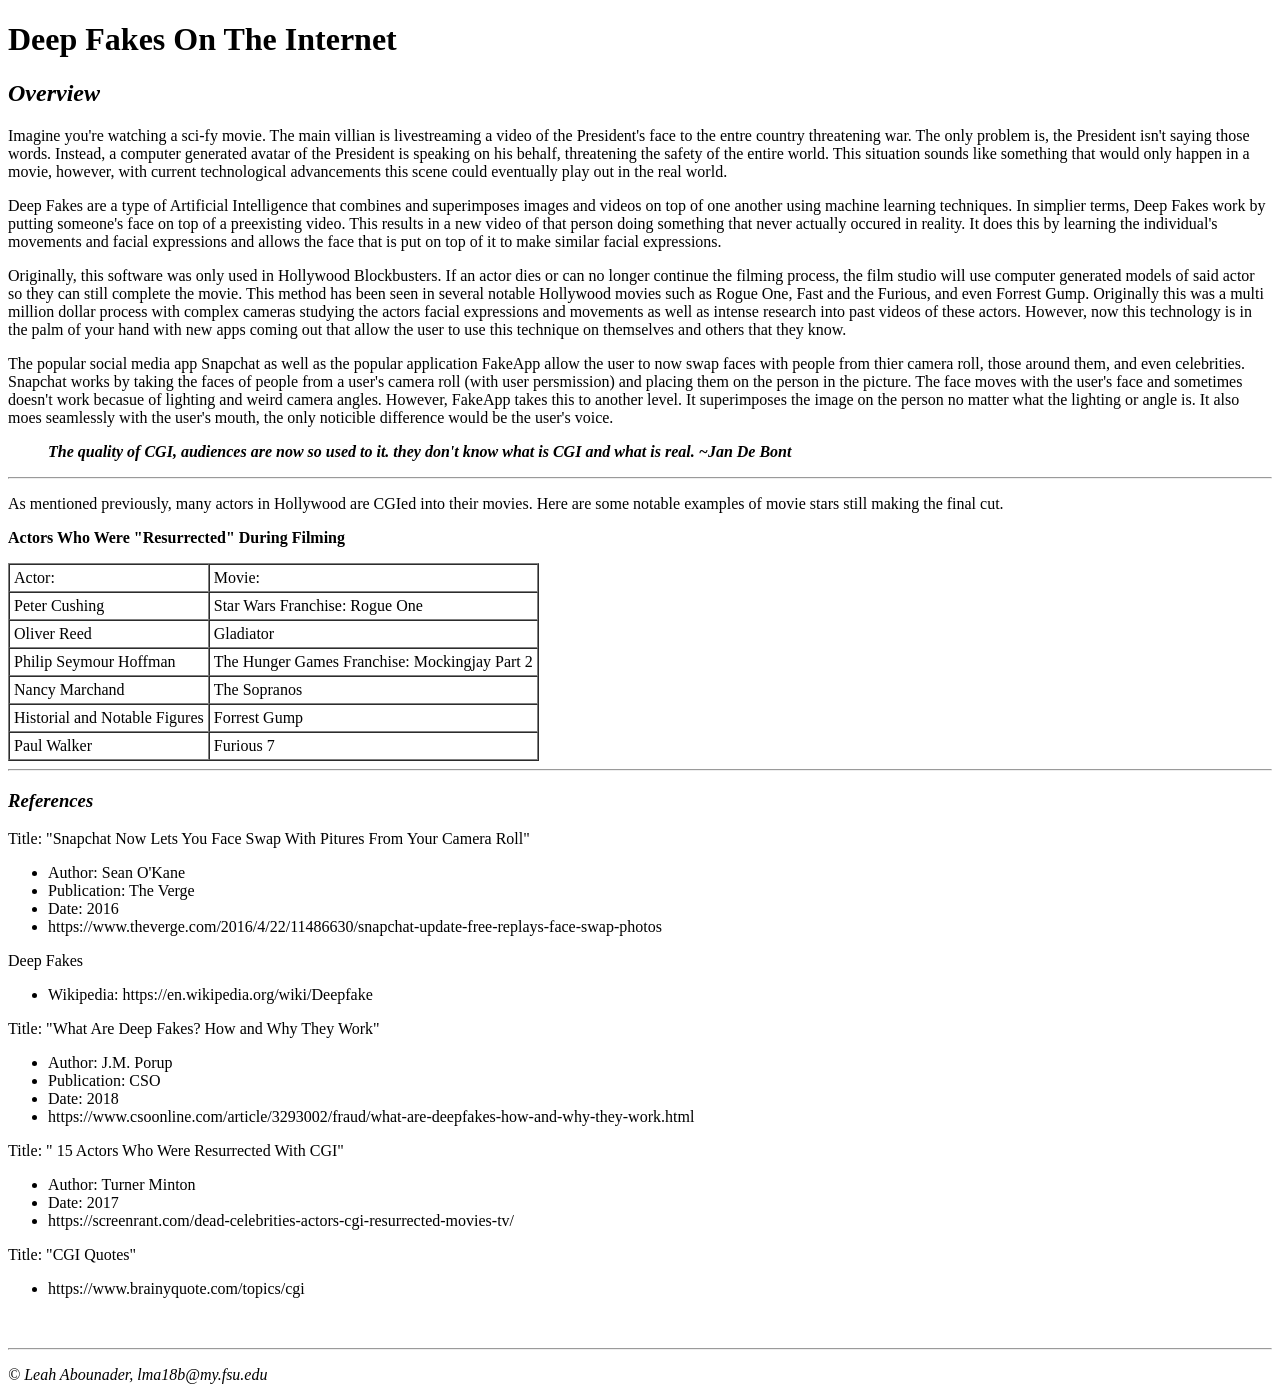
==== lesson4_assignment/index.html @ dc72ce75 "first commit for lesson 4" ====
<!DOCTYPE html>
<html>
<head>
	<meta charset="UTF-8">
	<title> Deep Fakes On The Internet</title>
	  <meta name="description" content="Deep Fakes On The Internet">
    <meta name="keywords" content="Deep, Fakes, Internet, Applications">
    <meta name="author" content="Leah Abounader">
    <!-- This original content created by Leah Abounader created on February 9th, 2018 -->
</head>
<body>
    <h1> Deep Fakes On The Internet </h1>
    
    <h2><em> Overview</em></h2>
    <p> Imagine you're watching a sci-fy movie. The main villian is livestreaming a video of the President's face to the entre country threatening war. The only problem is, the President isn't saying those words. Instead, a computer generated avatar of the President is speaking on his behalf, threatening the safety of the entire world. This situation sounds like something that would only happen in a movie, however, with current technological advancements this scene could eventually play out in the real world. </p>
    
    <p> Deep Fakes are a type of Artificial Intelligence that combines and superimposes images and videos on top of one another using machine learning techniques. In simplier terms, Deep Fakes work by putting someone's face on top of a preexisting video. This results in a new video of that person doing something that never actually occured in reality. It does this by learning the individual's movements and facial expressions and allows the face that is put on top of it to make similar facial expressions. </p>
    
    <p> Originally, this software was only used in Hollywood Blockbusters. If an actor dies or can no longer continue the filming process, the film studio will use computer generated models of said actor so they can still complete the movie. This method has been seen in several notable Hollywood movies such as Rogue One, Fast and the Furious, and even Forrest Gump. Originally this was a multi million dollar process with complex cameras studying the actors facial expressions and movements as well as intense research into past videos of these actors. However, now this technology is in the palm of your hand with new apps coming out that allow the user to use this technique on themselves and others that they know. </p>
    
    <p> The popular social media app Snapchat as well as the popular application FakeApp allow the user to now swap faces with people from thier camera roll, those around them, and even celebrities. Snapchat works by taking the faces of people from a user's camera roll (with user persmission) and placing them on the person in the picture. The face moves with the user's face and sometimes doesn't work becasue of lighting and weird camera angles. However, FakeApp takes this to another level. It superimposes the image on the person no matter what the lighting or angle is. It also moes seamlessly with the user's mouth, the only noticible difference would be the user's voice. </p>
    
    <blockquote><p><em><strong>The quality of CGI, audiences are now so used to it. they don't know what is CGI and what is real. ~Jan De Bont</Strong></em></p> 
    </blockquote>
    
  <hr> 

  <p> As mentioned previously, many actors in Hollywood are CGIed into their movies. Here are some notable examples of movie stars still making the final cut.</p>
    <p><strong>Actors Who Were "Resurrected" During Filming</strong></p>
  <table border="1" cellpadding="4" cellspacing="0">
    <tr>
      <td>Actor:</td>
      <td>Movie:</td>
    </tr>
    <tr>
      <td>Peter Cushing</td></td>
      <td>Star Wars Franchise: Rogue One</td>
    </tr>

    <tr>
      <td>Oliver Reed</td>
      <td>Gladiator  </td>
    </tr>

    <tr>
      <td>Philip Seymour Hoffman</td>
      <td>The Hunger Games Franchise: Mockingjay Part 2 </td>
    </tr>

    <tr>
      <td>Nancy Marchand </td>
      <td>The Sopranos</td>
    </tr>

    <tr>
      <td>Historial and Notable Figures</td>
      <td>Forrest Gump</td>
    </tr>

    <tr>
      <td>Paul Walker</td>
      <td>Furious 7</td>
    </tr>

  </table>

  <hr>
  
  <h3><em>References</em></h3>
  <p>Title: &quot;Snapchat Now Lets You Face Swap With Pitures From Your Camera Roll&quot; </p>
  <ul>
    <li>Author: Sean O'Kane</li>
    <li>Publication: The Verge</li>
    <li>Date: 2016</li>
    <li>https://www.theverge.com/2016/4/22/11486630/snapchat-update-free-replays-face-swap-photos</li>

  </ul>
  
  <p> Deep Fakes </p>
  <ul>
    <li>Wikipedia: https://en.wikipedia.org/wiki/Deepfake</li>
  </ul>

  <p>Title: &quot;What Are Deep Fakes? How and Why They Work&quot;</p>
  <ul>
    <li>Author: J.M. Porup</li>
    <li>Publication: CSO</li>
    <li>Date: 2018</li>
    <li>https://www.csoonline.com/article/3293002/fraud/what-are-deepfakes-how-and-why-they-work.html</li>
  </ul>
  <p>Title: &quot; 15 Actors Who Were Resurrected With CGI&quot;</p>
  <ul>
    <li>Author: Turner Minton</li>
    <li>Date: 2017</li>
    <li>https://screenrant.com/dead-celebrities-actors-cgi-resurrected-movies-tv/</li>
  </ul>
  <p>Title: &quot;CGI Quotes&quot;</p>
  <ul>
    <li>https://www.brainyquote.com/topics/cgi</li>
  </ul>
  
  <p>&nbsp;</p>
  
  <hr>
  
  <p><em>&copy; Leah Abounader, lma18b@my.fsu.edu</em></p>
  
</body>
</html>
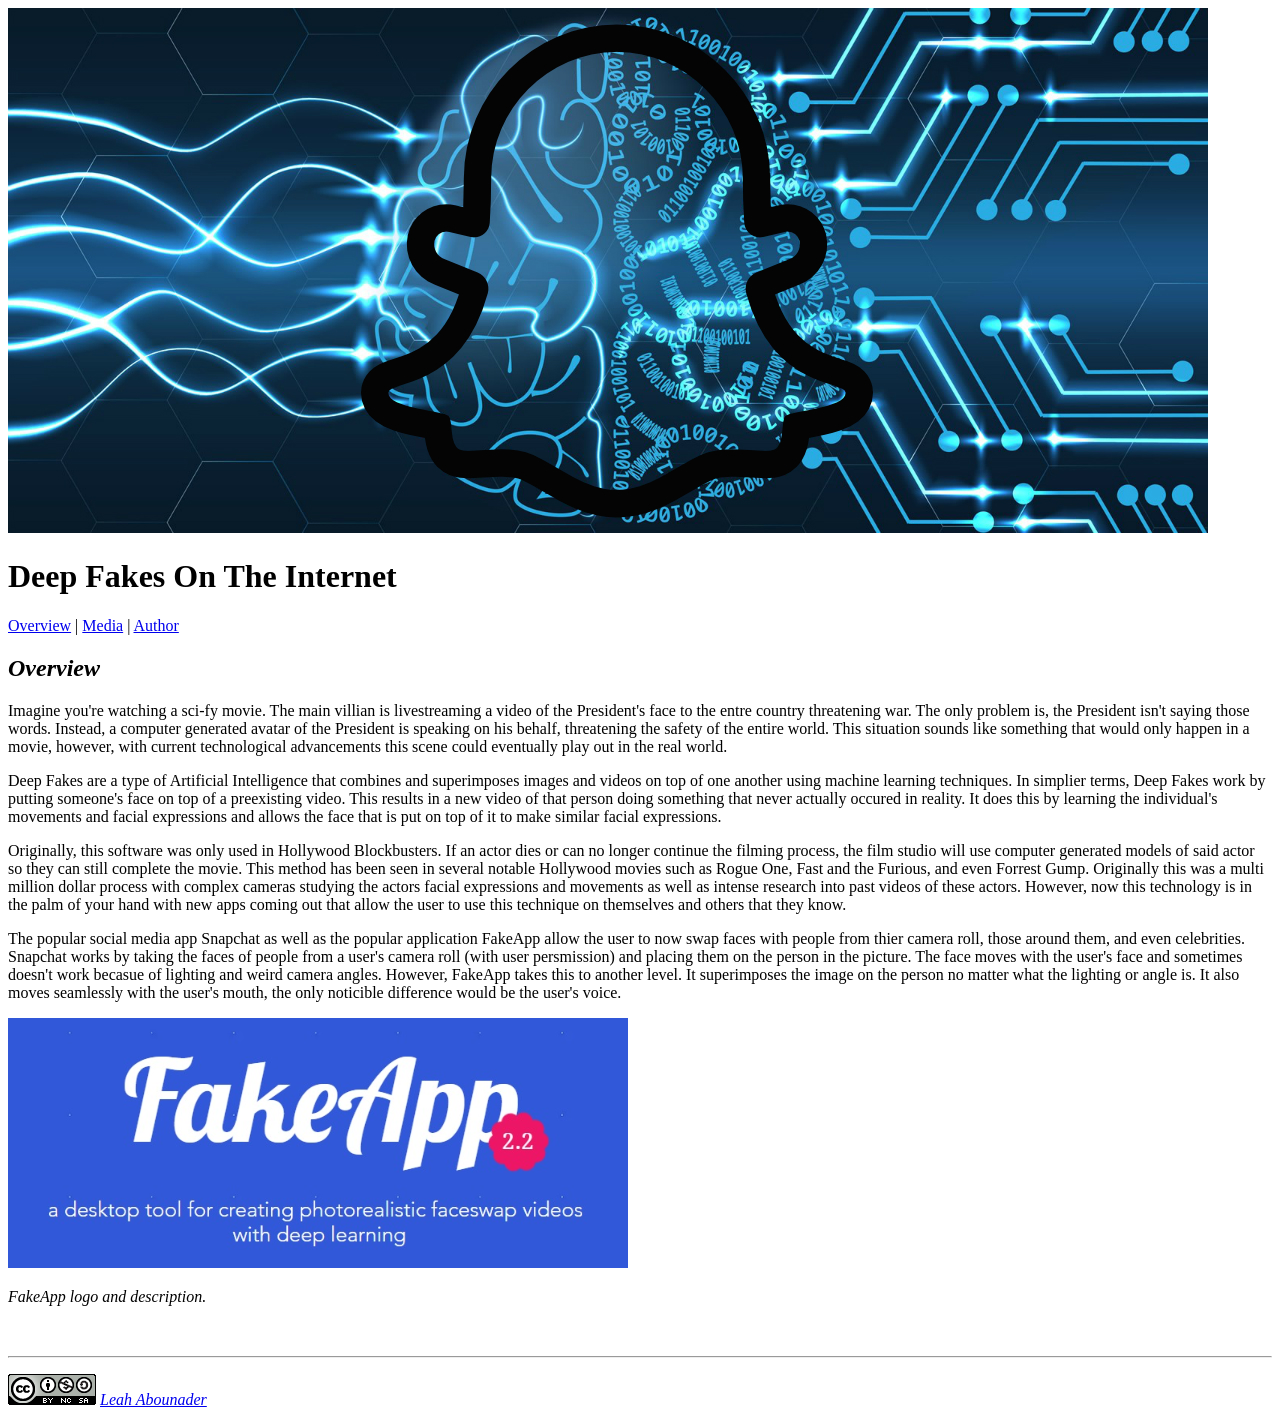
==== commit 425b42ee: "first commit for lesson 4" ====
--- a/lesson4_assignment/index.html
+++ b/lesson4_assignment/index.html
@@ -6,11 +6,12 @@
 	  <meta name="description" content="Deep Fakes On The Internet">
     <meta name="keywords" content="Deep, Fakes, Internet, Applications">
     <meta name="author" content="Leah Abounader">
-    <!-- This original content created by Leah Abounader created on February 9th, 2018 -->
+    <!-- This original content created by Leah Abounader created Spring 2019 -->
 </head>
 <body>
+    <img src="images/banner1.jpg" alt="Deep Fake Header">
     <h1> Deep Fakes On The Internet </h1>
-    
+    <p><a href="index.html">Overview</a> | <a href="media.html">Media</a> | <a href="author.html">Author</a></p>
     <h2><em> Overview</em></h2>
     <p> Imagine you're watching a sci-fy movie. The main villian is livestreaming a video of the President's face to the entre country threatening war. The only problem is, the President isn't saying those words. Instead, a computer generated avatar of the President is speaking on his behalf, threatening the safety of the entire world. This situation sounds like something that would only happen in a movie, however, with current technological advancements this scene could eventually play out in the real world. </p>
     
@@ -18,92 +19,14 @@
     
     <p> Originally, this software was only used in Hollywood Blockbusters. If an actor dies or can no longer continue the filming process, the film studio will use computer generated models of said actor so they can still complete the movie. This method has been seen in several notable Hollywood movies such as Rogue One, Fast and the Furious, and even Forrest Gump. Originally this was a multi million dollar process with complex cameras studying the actors facial expressions and movements as well as intense research into past videos of these actors. However, now this technology is in the palm of your hand with new apps coming out that allow the user to use this technique on themselves and others that they know. </p>
     
-    <p> The popular social media app Snapchat as well as the popular application FakeApp allow the user to now swap faces with people from thier camera roll, those around them, and even celebrities. Snapchat works by taking the faces of people from a user's camera roll (with user persmission) and placing them on the person in the picture. The face moves with the user's face and sometimes doesn't work becasue of lighting and weird camera angles. However, FakeApp takes this to another level. It superimposes the image on the person no matter what the lighting or angle is. It also moes seamlessly with the user's mouth, the only noticible difference would be the user's voice. </p>
+    <p> The popular social media app Snapchat as well as the popular application FakeApp allow the user to now swap faces with people from thier camera roll, those around them, and even celebrities. Snapchat works by taking the faces of people from a user's camera roll (with user persmission) and placing them on the person in the picture. The face moves with the user's face and sometimes doesn't work becasue of lighting and weird camera angles. However, FakeApp takes this to another level. It superimposes the image on the person no matter what the lighting or angle is. It also moves seamlessly with the user's mouth, the only noticible difference would be the user's voice. </p>
     
-    <blockquote><p><em><strong>The quality of CGI, audiences are now so used to it. they don't know what is CGI and what is real. ~Jan De Bont</Strong></em></p> 
-    </blockquote>
-    
-  <hr> 
-
-  <p> As mentioned previously, many actors in Hollywood are CGIed into their movies. Here are some notable examples of movie stars still making the final cut.</p>
-    <p><strong>Actors Who Were "Resurrected" During Filming</strong></p>
-  <table border="1" cellpadding="4" cellspacing="0">
-    <tr>
-      <td>Actor:</td>
-      <td>Movie:</td>
-    </tr>
-    <tr>
-      <td>Peter Cushing</td></td>
-      <td>Star Wars Franchise: Rogue One</td>
-    </tr>
-
-    <tr>
-      <td>Oliver Reed</td>
-      <td>Gladiator  </td>
-    </tr>
-
-    <tr>
-      <td>Philip Seymour Hoffman</td>
-      <td>The Hunger Games Franchise: Mockingjay Part 2 </td>
-    </tr>
-
-    <tr>
-      <td>Nancy Marchand </td>
-      <td>The Sopranos</td>
-    </tr>
-
-    <tr>
-      <td>Historial and Notable Figures</td>
-      <td>Forrest Gump</td>
-    </tr>
-
-    <tr>
-      <td>Paul Walker</td>
-      <td>Furious 7</td>
-    </tr>
-
-  </table>
-
-  <hr>
-  
-  <h3><em>References</em></h3>
-  <p>Title: &quot;Snapchat Now Lets You Face Swap With Pitures From Your Camera Roll&quot; </p>
-  <ul>
-    <li>Author: Sean O'Kane</li>
-    <li>Publication: The Verge</li>
-    <li>Date: 2016</li>
-    <li>https://www.theverge.com/2016/4/22/11486630/snapchat-update-free-replays-face-swap-photos</li>
-
-  </ul>
-  
-  <p> Deep Fakes </p>
-  <ul>
-    <li>Wikipedia: https://en.wikipedia.org/wiki/Deepfake</li>
-  </ul>
-
-  <p>Title: &quot;What Are Deep Fakes? How and Why They Work&quot;</p>
-  <ul>
-    <li>Author: J.M. Porup</li>
-    <li>Publication: CSO</li>
-    <li>Date: 2018</li>
-    <li>https://www.csoonline.com/article/3293002/fraud/what-are-deepfakes-how-and-why-they-work.html</li>
-  </ul>
-  <p>Title: &quot; 15 Actors Who Were Resurrected With CGI&quot;</p>
-  <ul>
-    <li>Author: Turner Minton</li>
-    <li>Date: 2017</li>
-    <li>https://screenrant.com/dead-celebrities-actors-cgi-resurrected-movies-tv/</li>
-  </ul>
-  <p>Title: &quot;CGI Quotes&quot;</p>
-  <ul>
-    <li>https://www.brainyquote.com/topics/cgi</li>
-  </ul>
-  
+    <img src="images/fakeapp.jpg" alt="Fakeapp">
+    <p><em>FakeApp logo and description.</em></p>
   <p>&nbsp;</p>
   
   <hr>
-  
-  <p><em>&copy; Leah Abounader, lma18b@my.fsu.edu</em></p>
+  <p><img src="images/creative_commons.png" width="88" height="31" alt="Creative Commons icon"><em> <a href="mailto:lma18b@my.fsu.edu">Leah Abounader</a></a></em></p>
   
 </body>
 </html>
